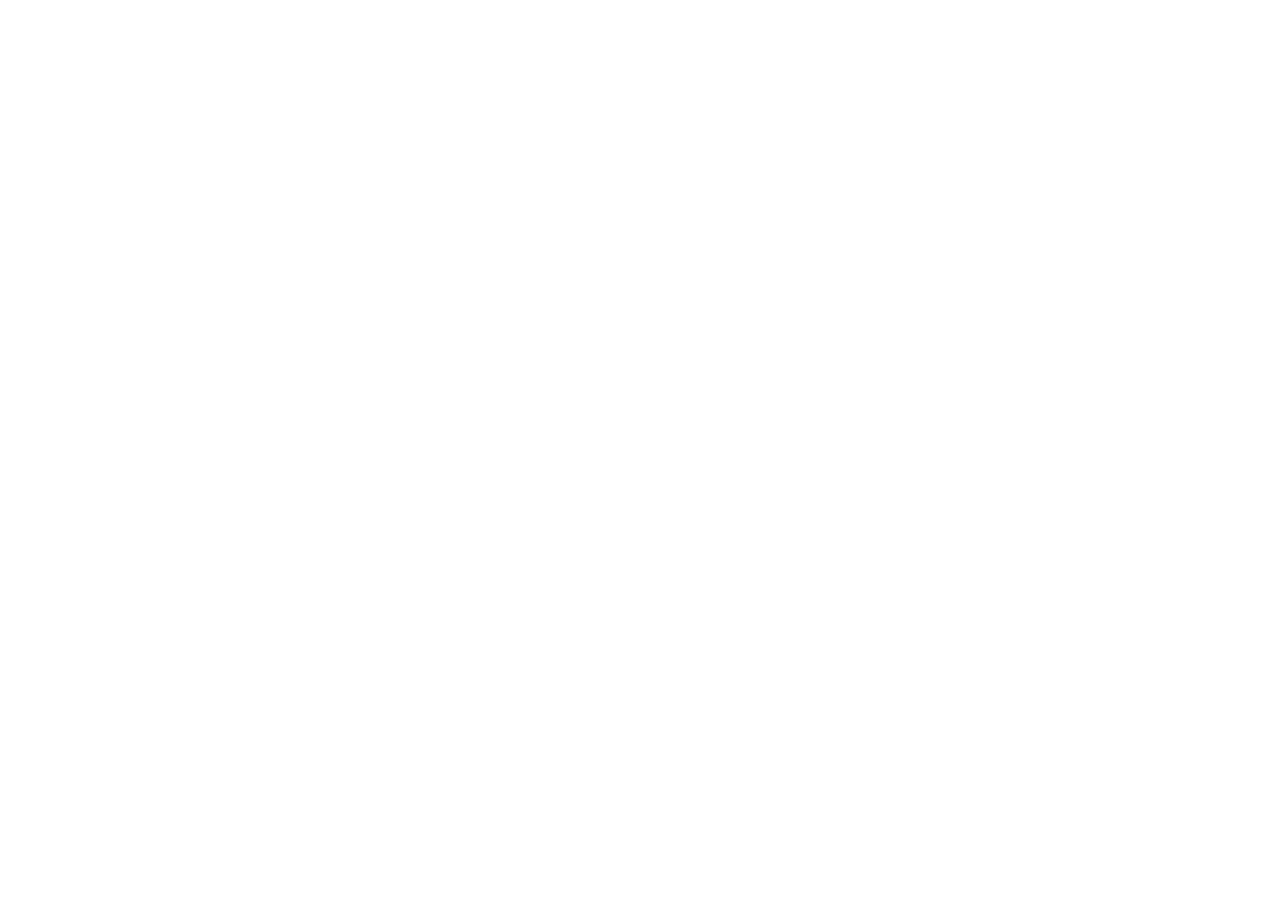
==== Mockup 4/index.html @ f478f6d6 "mockup 4 index updated" ====
<!DOCTYPE html>
<html lang="en">
<head>
    <meta charset="UTF-8">
    <meta http-equiv="X-UA-Compatible" content="IE=edge">
    <meta name="viewport" content="width=device-width, initial-scale=1.0">
    <title>Document</title>
</head>
<body>
    
</body>
</html>
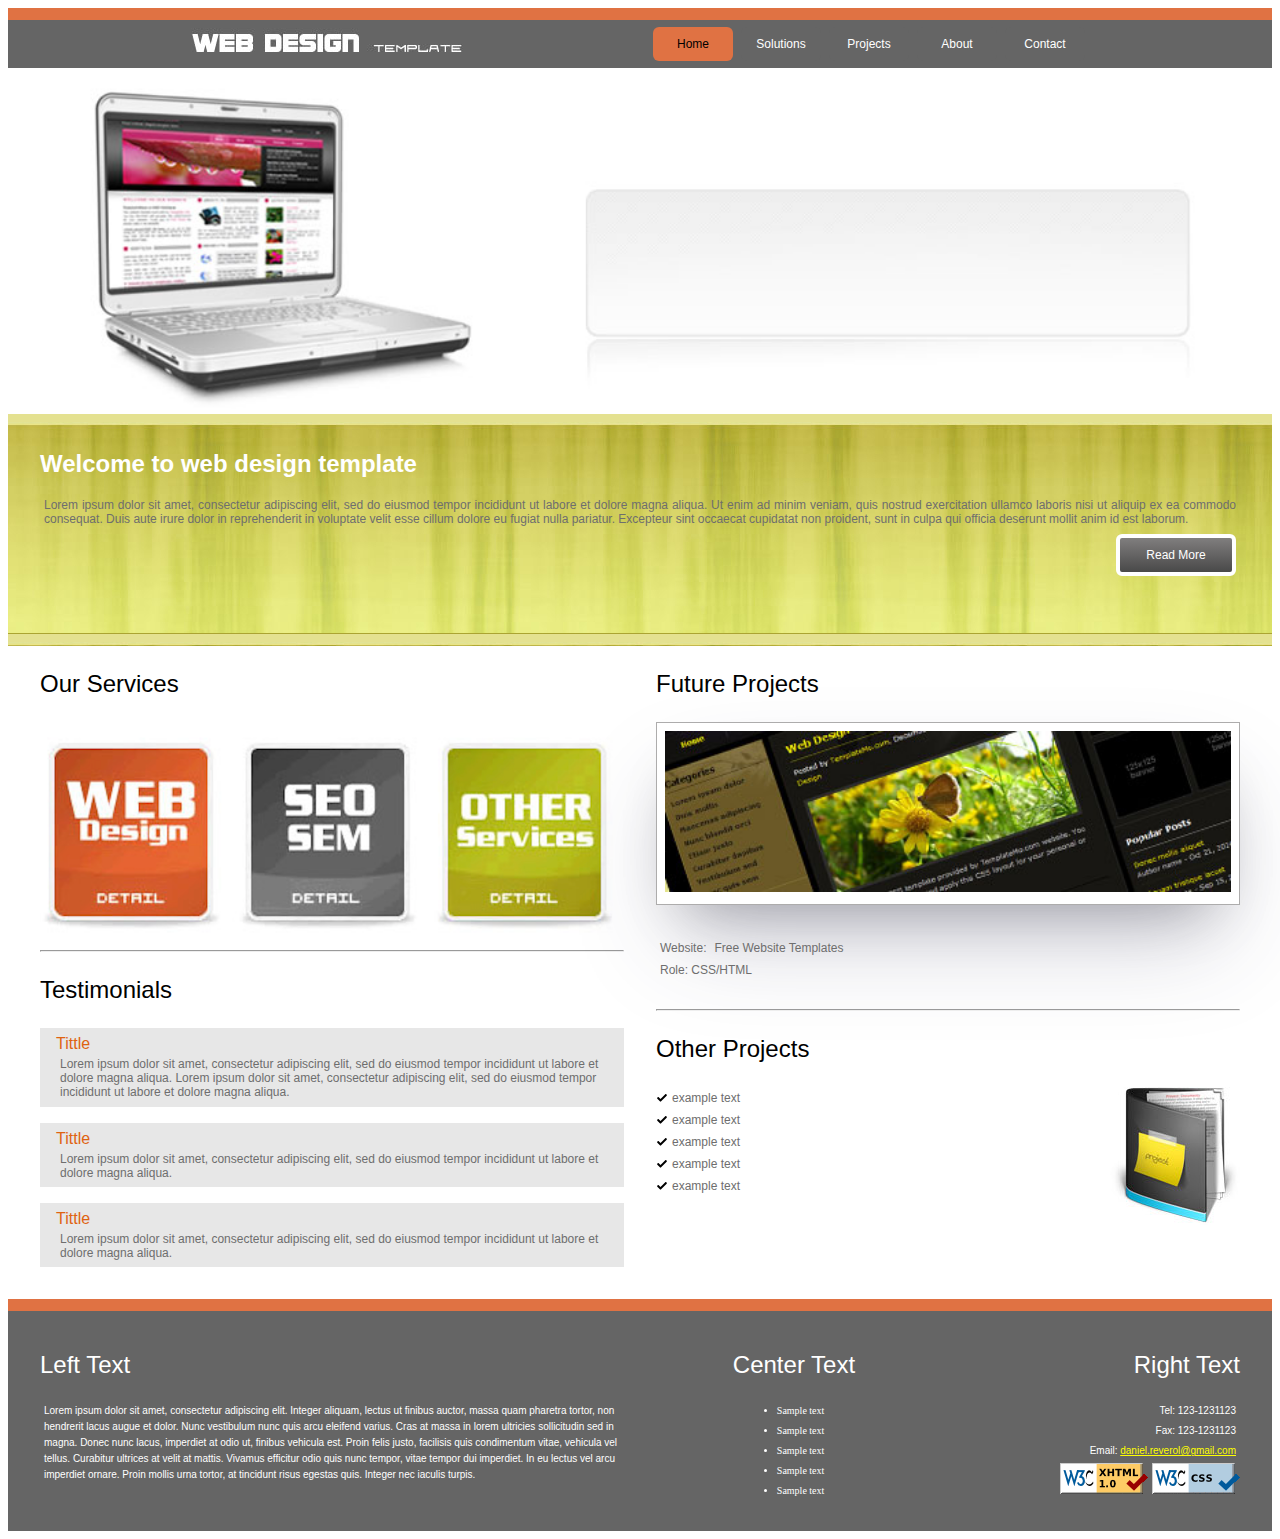
==== commit 00939a71: "mockup 4 updated" ====
--- a/Mockup 4/index.html
+++ b/Mockup 4/index.html
@@ -1,12 +1,139 @@
 <!DOCTYPE html>
 <html lang="en">
+
 <head>
+    <link rel="stylesheet" href="style.css">
     <meta charset="UTF-8">
     <meta http-equiv="X-UA-Compatible" content="IE=edge">
     <meta name="viewport" content="width=device-width, initial-scale=1.0">
     <title>Document</title>
 </head>
+
 <body>
-    
+    <header class="header">
+        <div></div>
+        <div class="header-left">
+            <img class="logo-img" src="assets/logo.jpg" alt="logo">
+        </div>
+        <div class="header-right">
+            <button class="btn btn--red">Home</button>
+            <button class="btn">Solutions</button>
+            <button class="btn">Projects</button>
+            <button class="btn">About</button>
+            <button class="btn">Contact</button>
+        </div>
+        <div></div>
+    </header>
+    <div>
+        <img class="computer-img" src="assets/computer.jpg" alt="logo">
+    </div>
+    <div class="yellow-background">
+        <h2>Welcome to web design template</h2>
+        <p class="small-text">
+            Lorem ipsum dolor sit amet, consectetur adipiscing elit, sed do eiusmod tempor incididunt ut labore et
+            dolore magna aliqua. Ut enim ad minim veniam, quis nostrud exercitation ullamco laboris nisi ut aliquip ex
+            ea commodo consequat. Duis aute irure dolor in reprehenderit in voluptate velit esse cillum dolore eu fugiat
+            nulla pariatur. Excepteur sint occaecat cupidatat non proident, sunt in culpa qui officia deserunt mollit
+            anim id est laborum.
+        </p>
+        <div style="text-align: end;">
+            <button class="border-button"> Read More </button>
+        </div>
+    </div>
+    <div class="content-container">
+        <div class="content-containers">
+            <div>
+                <p class="top-text">Our Services</p>
+                <img class="computer-img" src="assets/leftbuttons.png" alt="logo">
+            </div>
+            <hr>
+            <div>
+                <p class="top-text">Testimonials</p>
+                <div class="grey-box">
+                    <p class="orange-text">Tittle</p>
+                    <p class="small-text">Lorem ipsum dolor sit amet, consectetur adipiscing elit, sed do eiusmod tempor incididunt ut labore et dolore magna aliqua. Lorem ipsum dolor sit amet, consectetur adipiscing elit, sed do eiusmod tempor incididunt ut labore et dolore magna aliqua.</p>
+                </div>
+                <div class="grey-box">
+                    <p class="orange-text">Tittle</p>
+                    <p class="small-text">Lorem ipsum dolor sit amet, consectetur adipiscing elit, sed do eiusmod tempor incididunt ut labore et dolore magna aliqua.</p>
+                </div>
+                <div class="grey-box">
+                    <p class="orange-text">Tittle</p>
+                    <p class="small-text">Lorem ipsum dolor sit amet, consectetur adipiscing elit, sed do eiusmod tempor incididunt ut labore et dolore magna aliqua.</p>
+                </div>
+            </div>
+        </div>
+        <div class="content-containers">
+            <div>
+                <p class="top-text">Future Projects</p>
+                <div class="aside-img">
+                    <img class="computer-img" src="assets/aside1.jpg" alt="logo">
+                </div>
+                <div>
+                    <div style="display: flex;">
+                        <p class="small-text">Website: </p>
+                        <p class="small-text">Free Website Templates</p>
+                    </div>
+                    <p class="small-text">Role: CSS/HTML</p>
+                </div>
+            </div>
+            <hr style="margin-top: 2em;">
+            <div>
+                <p class="top-text">Other Projects</p>
+                <div class="other-projects-container">
+                    <div>
+                        <div class="check-text-container">
+                            <img src="assets/check.svg" alt="check" width="12" height="12">
+                            <p class="small-text">example text</p>
+                        </div>
+                        <div class="check-text-container">
+                            <img src="assets/check.svg" alt="check" width="12" height="12">
+                            <p class="small-text">example text</p>
+                        </div>
+                        <div class="check-text-container">
+                            <img src="assets/check.svg" alt="check" width="12" height="12">
+                            <p class="small-text">example text</p>
+                        </div>
+                        <div class="check-text-container">
+                            <img src="assets/check.svg" alt="check" width="12" height="12">
+                            <p class="small-text">example text</p>
+                        </div>
+                        <div class="check-text-container">
+                            <img src="assets/check.svg" alt="check" width="12" height="12">
+                            <p class="small-text">example text</p>
+                        </div>
+                    </div>
+                    <img src="assets/footer1.jpg" alt="">
+                </div>
+            </div>
+        </div>
+    </div>
+    <div class="footer">
+        <div class="content-containers">
+            <p class="top-text top-text--white">Left Text</p>
+            <p class="small-text small-text--white">Lorem ipsum dolor sit amet, consectetur adipiscing elit. Integer aliquam, lectus ut finibus auctor, massa quam pharetra tortor, non hendrerit lacus augue et dolor. Nunc vestibulum nunc quis arcu eleifend varius. Cras at massa in lorem ultricies sollicitudin sed in magna. Donec nunc lacus, imperdiet at odio ut, finibus vehicula est. Proin felis justo, facilisis quis condimentum vitae, vehicula vel tellus. Curabitur ultrices at velit at mattis. Vivamus efficitur odio quis nunc tempor, vitae tempor dui imperdiet. In eu lectus vel arcu imperdiet ornare. Proin mollis urna tortor, at tincidunt risus egestas quis. Integer nec iaculis turpis.</p>
+        </div>
+        <div class="content-containers content-containers--center">
+            <p class="top-text top-text--white">Center Text</p>
+            <ul>
+                <li class="small-text small-text--white">Sample text</li>
+                <li class="small-text small-text--white">Sample text</li>
+                <li class="small-text small-text--white">Sample text</li>
+                <li class="small-text small-text--white">Sample text</li>
+                <li class="small-text small-text--white">Sample text</li>
+            </ul>
+        </div>
+        <div class="content-containers content-containers--end">
+            <p class="top-text top-text--white">Right Text</p>
+            <p class="small-text small-text--white">Tel: 123-1231123</p>
+            <p class="small-text small-text--white">Fax: 123-1231123</p>
+            <p class="small-text small-text--white">Email: <a href="daniel.reverol@gmail.com">daniel.reverol@gmail.com</a></p>
+            <div>
+                <img src="assets/wc31.png" alt="">
+                <img src="assets/wc3.gif" alt="">
+            </div>
+        </div>
+    </div>
 </body>
+
 </html>--- a/Mockup 4/style.css
+++ b/Mockup 4/style.css
@@ -0,0 +1,152 @@
+h2 {
+  color: white;
+  font-family: Arial, Helvetica, sans-serif;
+}
+
+p {
+  font-family: Arial, Helvetica, sans-serif;
+}
+
+a {
+  color: yellow;
+}
+
+.header {
+  display: flex;
+  justify-content: space-between;
+  align-items: center;
+  background-color:rgba(101, 101, 101);
+  border-top: 12px solid rgb(224, 114, 67)!important;
+}
+
+.header-left {
+  display: flex;
+  align-items: center;
+}
+
+.header-right {
+  display: flex;
+  align-items: center;
+}
+
+.btn {
+  background-color: rgba(101, 101, 101);
+  border: none;
+  color: white;
+  padding: 10px;
+  text-align: center;
+  text-decoration: none;
+  display: inline-block;
+  font-size: 12px;
+  margin: 4px 4px;
+  cursor: pointer;
+  border-radius: 6px;
+  width: 80px;
+}
+
+.btn--red {
+  background-color: rgb(224, 114, 67);
+  color: black;
+}
+
+.computer-img {
+  width: 100%;
+  height: auto;
+}
+
+.yellow-background {
+  text-align: justify;
+  padding: 1em 2em;
+  width: auto;
+  height: 200px;
+  background-image: url("content_background.jpg");
+}
+
+.border-button {
+  background-image: linear-gradient(rgb(128, 126, 126), rgb(73, 73, 73));
+  border: none;
+  color: white;
+  padding: 10px;
+  text-align: center;
+  text-decoration: none;
+  display: inline-block;
+  font-size: 12px;
+  margin: 4px 4px;
+  cursor: pointer;
+  border-radius: 6px;
+  width: 120px;
+  border: 4px solid white;
+}
+
+.content-container {
+  display: grid;
+  grid-template-columns: 50% 50%;
+  padding: 0em 1em;
+}
+
+.content-containers {
+  padding: 0em 1em;
+}
+.content-containers--center {
+  justify-self: center;
+}
+.content-containers--end {
+  justify-self: end;
+  text-align: end;
+}
+
+.top-text {
+  font-size: 1.5em;
+}
+.top-text--white {
+  color: white;
+}
+
+.aside-img {
+  padding: 8px;
+  border: 1px solid rgb(173, 172, 172);
+  box-shadow: rgba(50, 50, 93, 0.25) 0px 50px 100px -20px, rgba(0, 0, 0, 0.3) 0px 30px 60px -30px;
+  margin-bottom: 2em;
+}
+
+.small-text {
+  font-size: 12px;
+  margin: 4px;
+  color: rgb(110, 110, 110);
+}
+.small-text--white {
+  color: white;
+  font-size: 10px;
+  line-height: 16px
+}
+
+.grey-box {
+  background-color: rgb(231, 231, 231);
+  padding: 0.2em 1em;
+  margin-bottom: 1em;
+}
+
+.orange-text {
+  color: rgb(223, 99, 17);
+  margin-bottom: 4px;
+  margin-top: 4px;
+}
+
+.other-projects-container {
+  display: flex;
+  justify-content: space-between;
+}
+
+.check-text-container {
+  display: flex;
+  align-items: center;
+}
+
+.footer {
+  margin-top: 1em;
+  display: grid;
+  grid-template-columns: 50% 25% 25%;
+  padding: 1em 1em;
+  background-color:rgba(101, 101, 101);
+  border-top: 12px solid rgb(224, 114, 67)!important;
+}